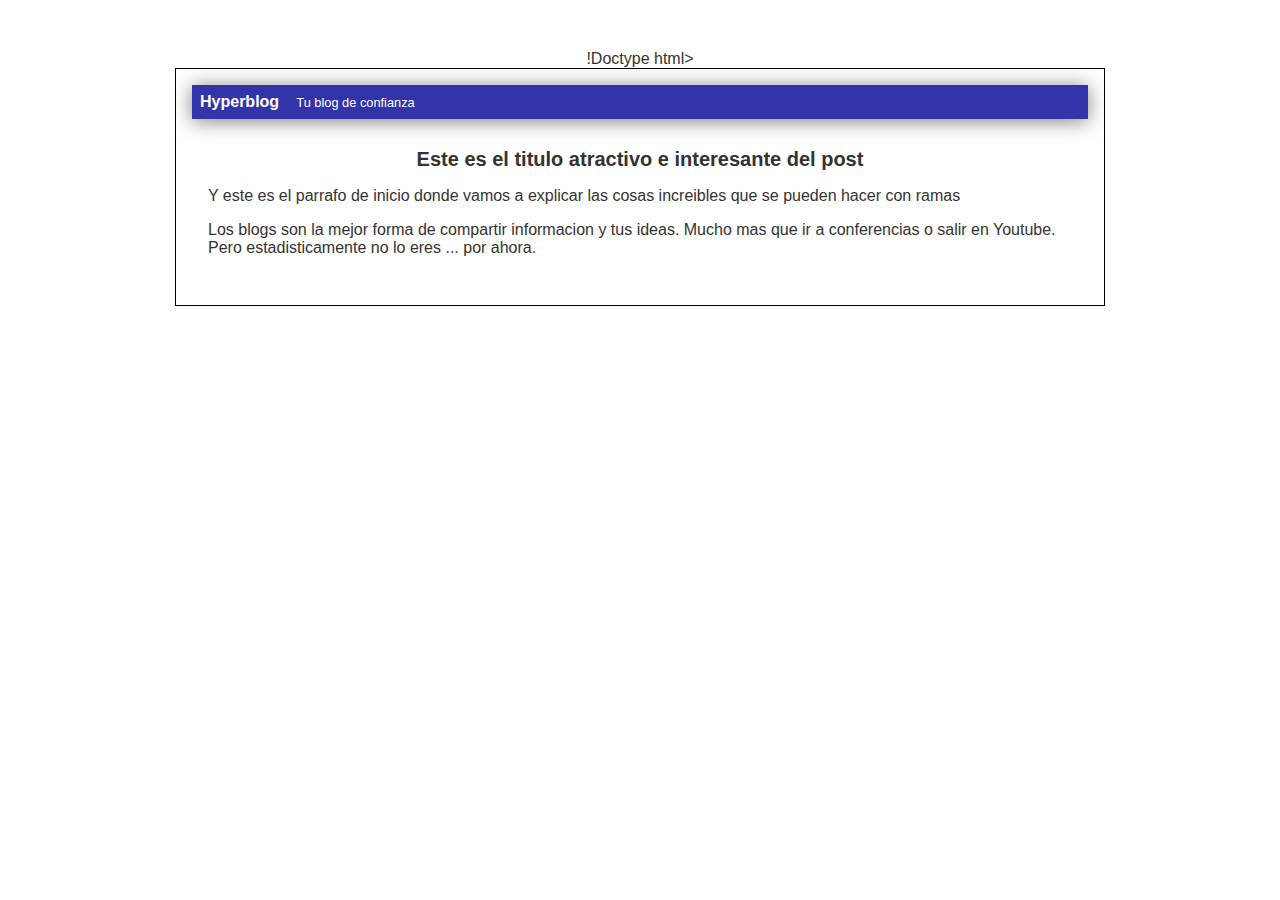
==== blog.html @ d4b10a2e "Version 0.0.1" ====
!Doctype html>
<html lang="es">

<head>
    <meta charset="utf-8">
    <title>el titulo del post</title>
    <link rel="stylesheet" type="text/css" href="css/estilos.css">
</head>

<body>
    <div class="container">
        <div id="cabecera">
            Hyperblog <span id="tagline">
                                Tu blog de confianza
                        </span>
        </div>
        <div id="post">
            <h1>Este es el titulo atractivo e interesante del post</h1>
            <p>Y este es el parrafo de inicio donde vamos a explicar las cosas increibles que se pueden hacer con ramas</p>
            <p>
                Los blogs son la mejor forma de compartir informacion y tus ideas. Mucho mas que ir a conferencias o salir en Youtube. Pero estadisticamente no lo eres ... por ahora.
            </p>
        </div>
    </div>

</body>

</html>
---- css/estilos.css ----
body {
    color: #333;
    text-align: center;
    font-family: "Arial";
    margin: 0;
    padding: 0;
    padding-top: 50px;
}

.container {
    width: 70%;
    padding: 1rem;
    text-align: left;
    border: 1px solid #000;
    margin: 0 auto;
}

.container h1 {
    font-size: 20px;
    color: deepink;
    text-align: center;
    font-family: "Arial";
}

#cabecera {
    background: #33A;
    box-shadow: 0px 2px 20px 0px rgba(0, 0, 0, 0.5);
    color: white;
    font-weight: bold;
    margin: 0;
    padding: 0.5em;
}

#cabecera #tagline {
    padding: 0 0 0 1em;
    font-weight: normal;
    font-size: 0.8em;
}

#post {
    padding: 1em;
}
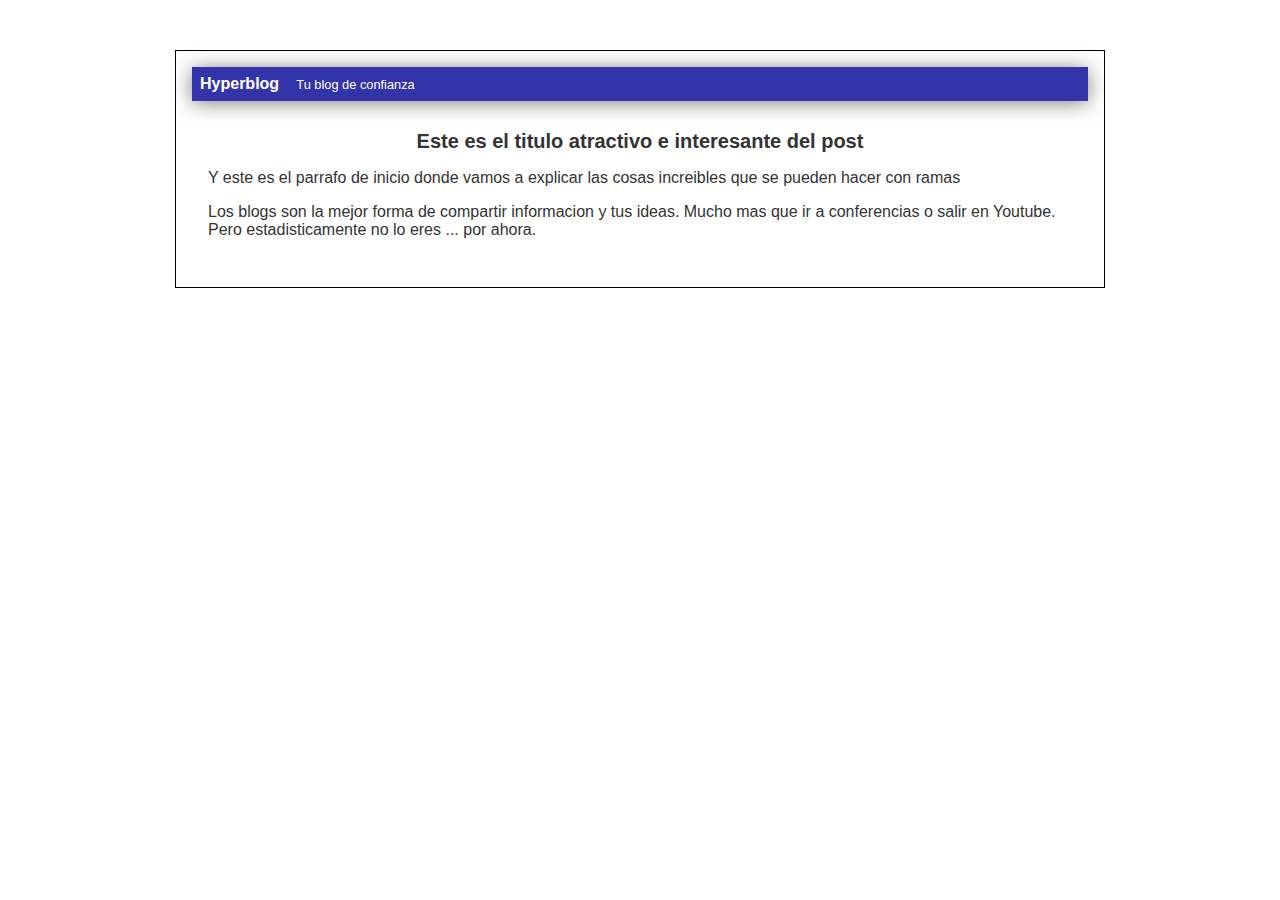
==== commit f0a1a04b: "utilizando la branch cabecera" ====
--- a/blog.html
+++ b/blog.html
@@ -1,4 +1,4 @@
-!Doctype html>
+<!Doctype html>
 <html lang="es">
 
 <head>
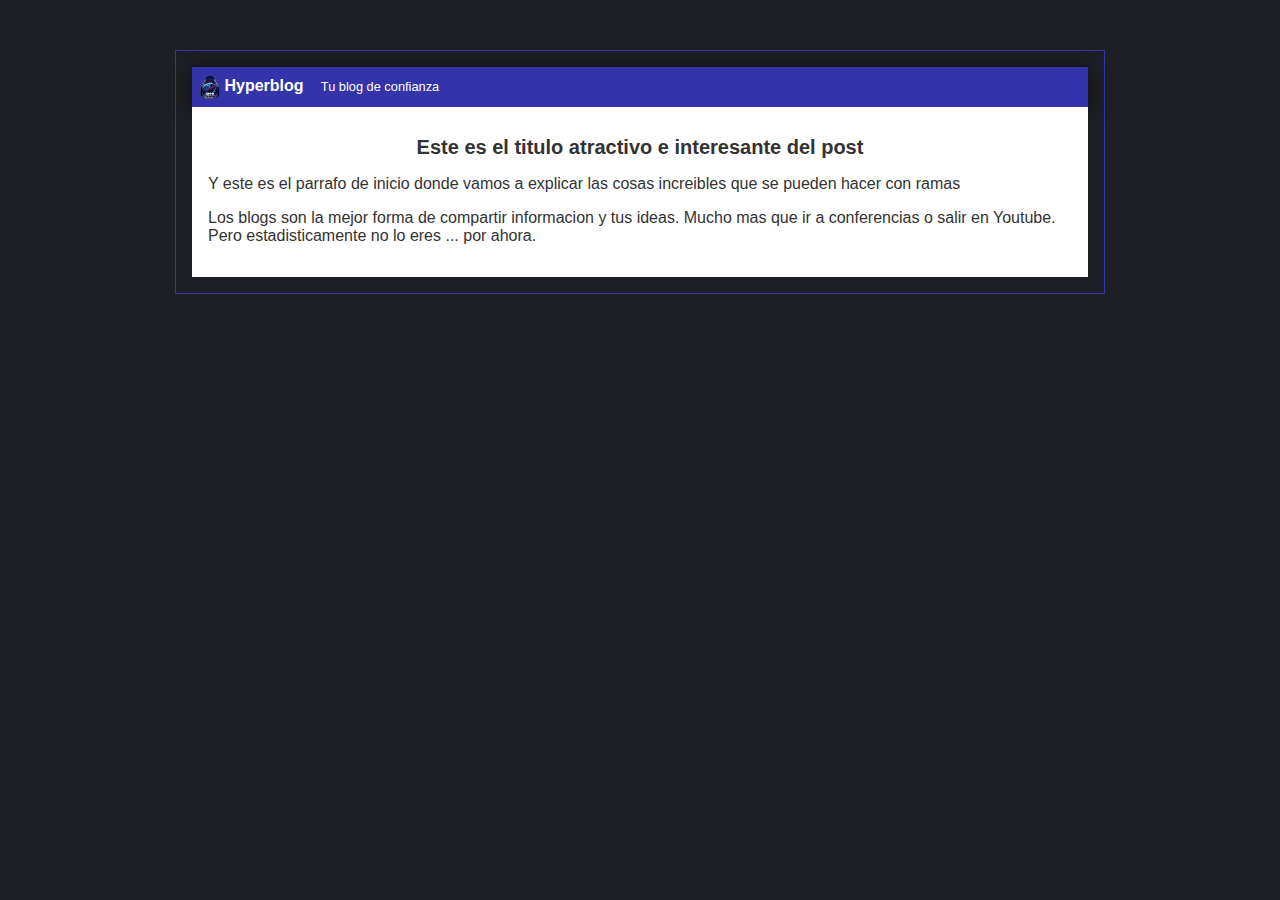
==== commit d432ac1a: "color de fondo, logo nuevo y mejor color de header" ====
--- a/blog.html
+++ b/blog.html
@@ -10,7 +10,7 @@
 <body>
     <div class="container">
         <div id="cabecera">
-            Hyperblog <span id="tagline">
+            <img src="img/Crew_Dragon.png" id="logo" alt="logo dragon space x"> Hyperblog <span id="tagline">
                                 Tu blog de confianza
                         </span>
         </div>
--- a/css/estilos.css
+++ b/css/estilos.css
@@ -1,4 +1,5 @@
 body {
+    background-color: #1e1f24;
     color: #333;
     text-align: center;
     font-family: "Arial";
@@ -11,7 +12,7 @@
     width: 70%;
     padding: 1rem;
     text-align: left;
-    border: 1px solid #000;
+    border: 1px solid #33A;
     margin: 0 auto;
 }
 
@@ -37,6 +38,12 @@
     font-size: 0.8em;
 }
 
+#cabecera #logo {
+    width: 20px;
+    vertical-align: middle;
+}
+
 #post {
+    background-color: white;
     padding: 1em;
 }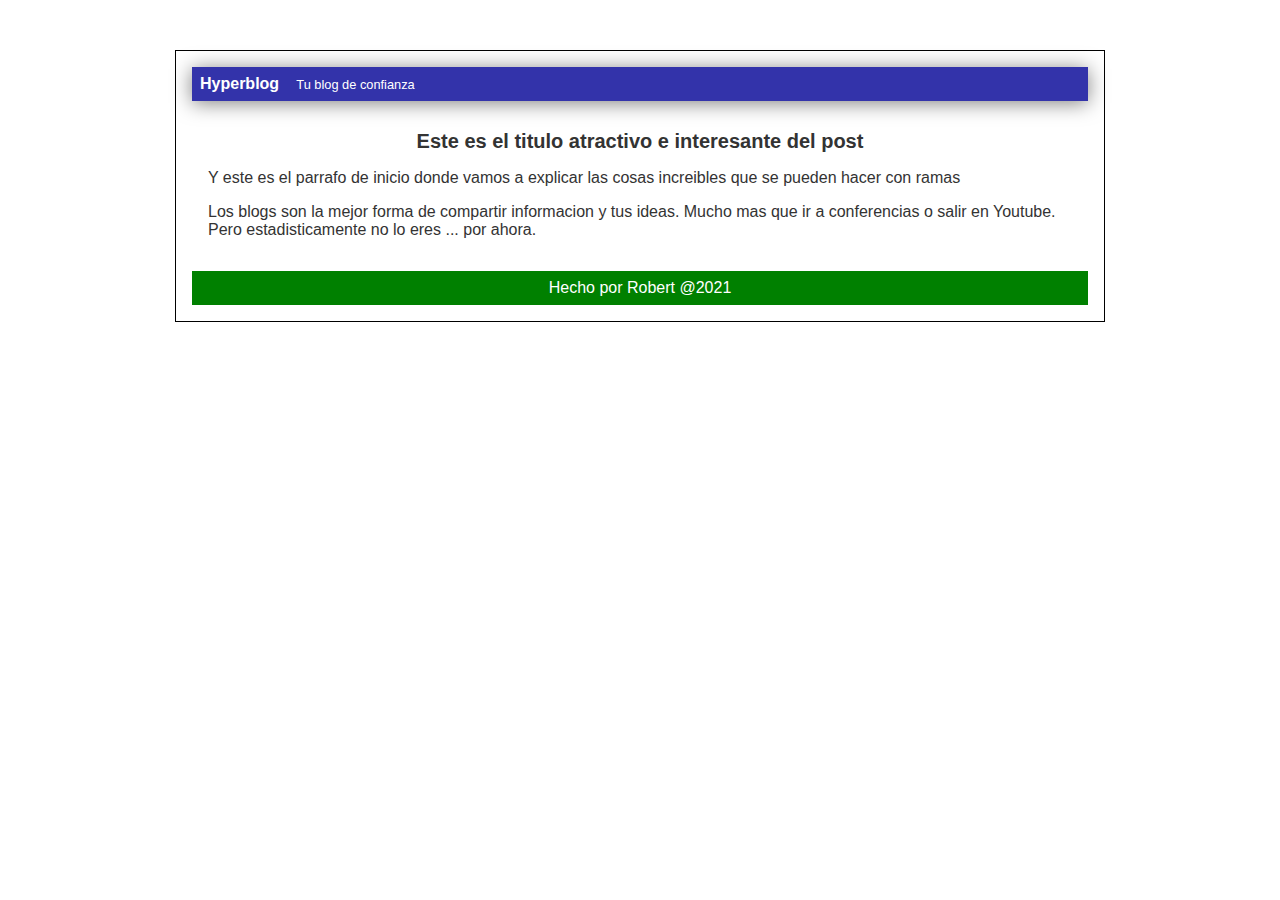
==== commit 5a9c0101: "agregando footer" ====
--- a/blog.html
+++ b/blog.html
@@ -10,7 +10,7 @@
 <body>
     <div class="container">
         <div id="cabecera">
-            <img src="img/Crew_Dragon.png" id="logo" alt="logo dragon space x"> Hyperblog <span id="tagline">
+            Hyperblog <span id="tagline">
                                 Tu blog de confianza
                         </span>
         </div>
@@ -21,6 +21,9 @@
                 Los blogs son la mejor forma de compartir informacion y tus ideas. Mucho mas que ir a conferencias o salir en Youtube. Pero estadisticamente no lo eres ... por ahora.
             </p>
         </div>
+        <div id="footer">
+            Hecho por Robert @2021
+        </div>
     </div>
 
 </body>
--- a/css/estilos.css
+++ b/css/estilos.css
@@ -1,5 +1,4 @@
 body {
-    background-color: #1e1f24;
     color: #333;
     text-align: center;
     font-family: "Arial";
@@ -12,7 +11,7 @@
     width: 70%;
     padding: 1rem;
     text-align: left;
-    border: 1px solid #33A;
+    border: 1px solid #000;
     margin: 0 auto;
 }
 
@@ -38,12 +37,13 @@
     font-size: 0.8em;
 }
 
-#cabecera #logo {
-    width: 20px;
-    vertical-align: middle;
+#post {
+    padding: 1em;
 }
 
-#post {
-    background-color: white;
-    padding: 1em;
+#footer {
+    background-color: green;
+    color: white;
+    text-align: center;
+    padding: .5em;
 }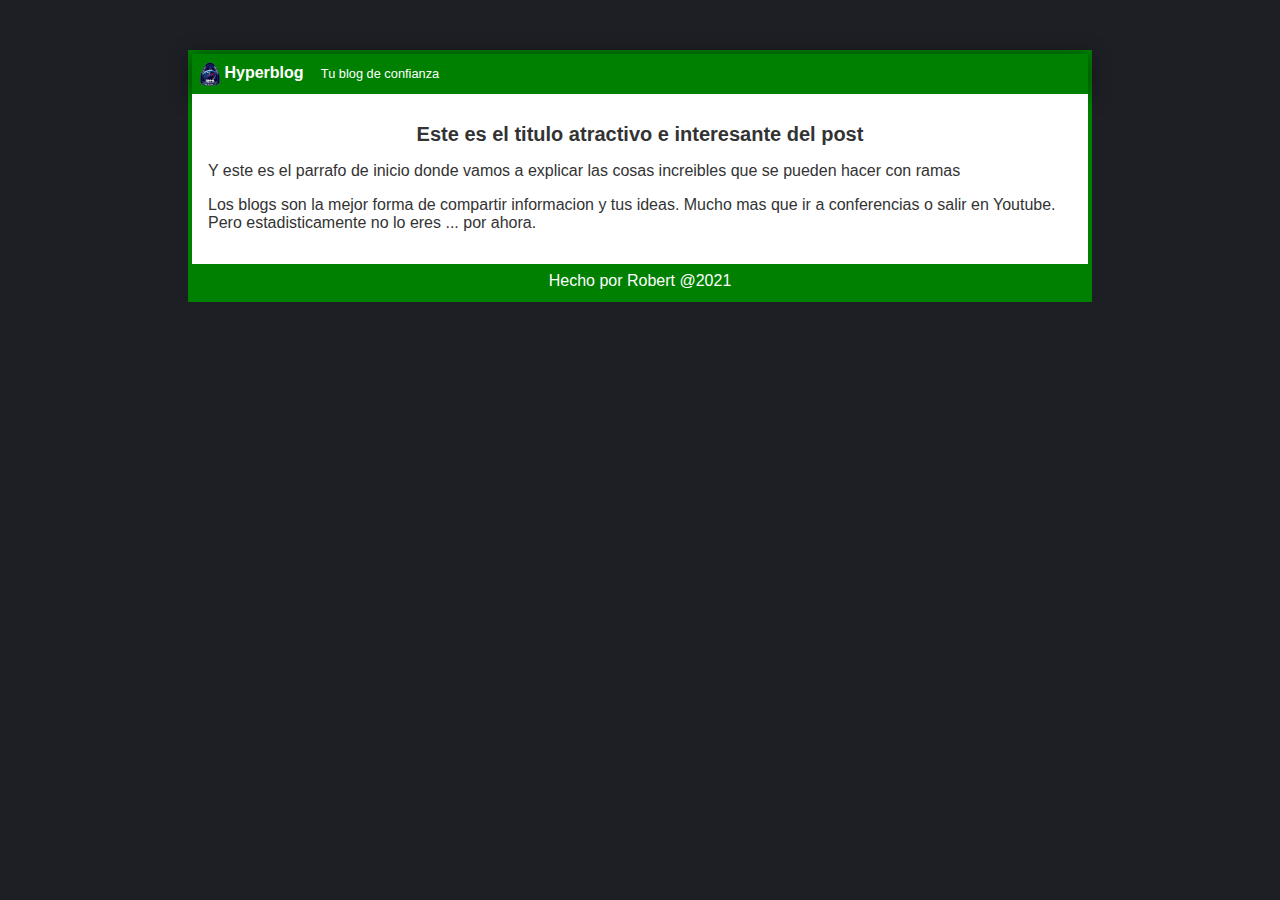
==== commit b0e484bc: "Merge branch 'header' se fuciono la rama head con la main, pero la rama head ha sido renombrada a he" ====
--- a/blog.html
+++ b/blog.html
@@ -10,7 +10,7 @@
 <body>
     <div class="container">
         <div id="cabecera">
-            Hyperblog <span id="tagline">
+            <img src="img/Crew_Dragon.png" id="logo" alt="logo dragon space x"> Hyperblog <span id="tagline">
                                 Tu blog de confianza
                         </span>
         </div>
--- a/css/estilos.css
+++ b/css/estilos.css
@@ -1,4 +1,5 @@
 body {
+    background-color: #1e1f24;
     color: #333;
     text-align: center;
     font-family: "Arial";
@@ -9,9 +10,9 @@
 
 .container {
     width: 70%;
-    padding: 1rem;
+    padding: 0;
     text-align: left;
-    border: 1px solid #000;
+    border: 4px solid green;
     margin: 0 auto;
 }
 
@@ -23,7 +24,7 @@
 }
 
 #cabecera {
-    background: #33A;
+    background: green;
     box-shadow: 0px 2px 20px 0px rgba(0, 0, 0, 0.5);
     color: white;
     font-weight: bold;
@@ -37,7 +38,13 @@
     font-size: 0.8em;
 }
 
+#cabecera #logo {
+    width: 20px;
+    vertical-align: middle;
+}
+
 #post {
+    background-color: white;
     padding: 1em;
 }
 
